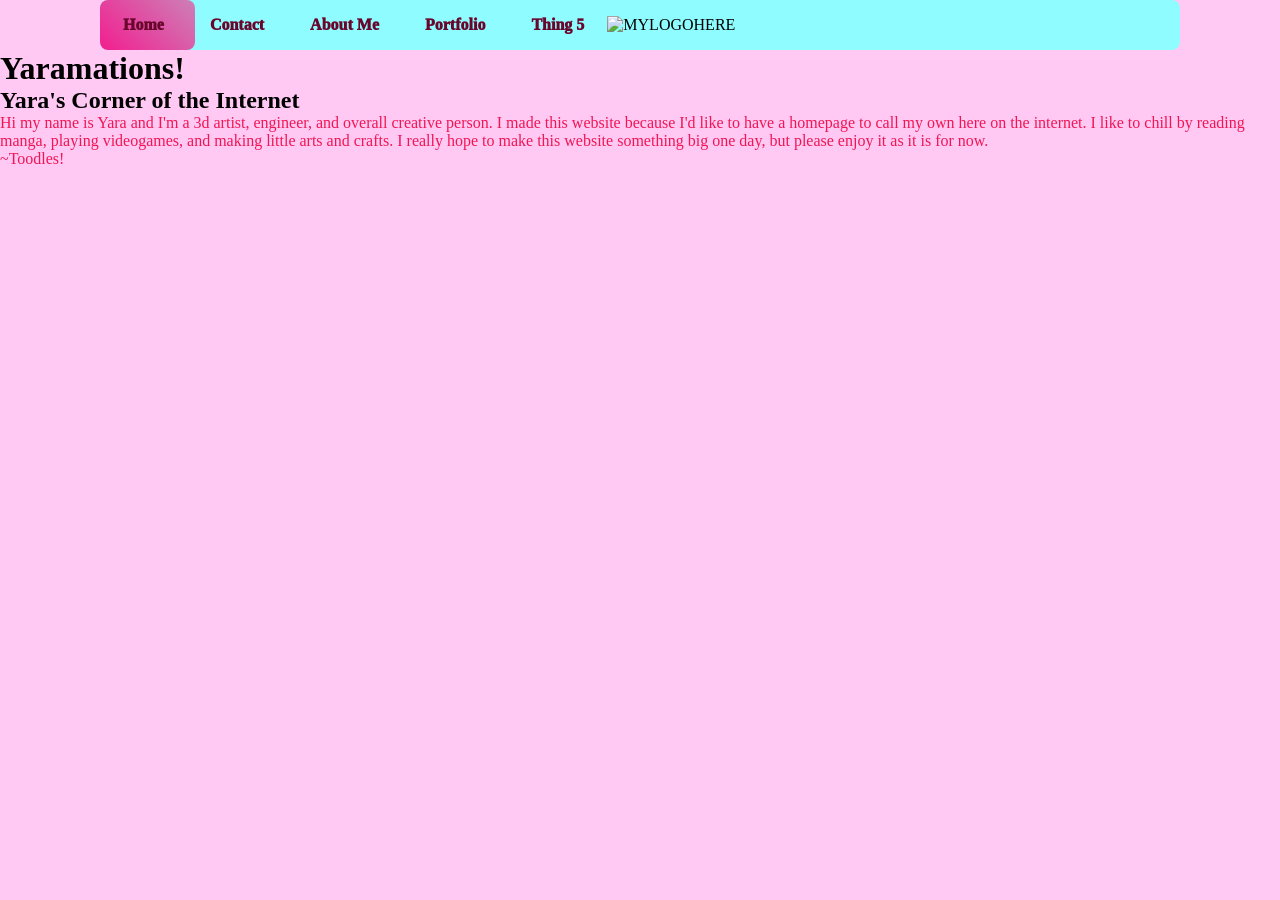
==== index.html @ 55a42063 "Integrated navigation bar with the index.html so that the main code works" ====
<!DOCTYPE html>
<html>
<head>
    <title>Yaramations!</title>
    <meta charset="UTF-8" lang="en">
    <link href="/styles.css" rel="stylesheet" type="text/css" media="all">
    <link href="/yaramations.github.io/navbar.html" rel="import" >
</head>

<body>

<iframe style="display: block; margin: auto;" allowfullscreen="false" frameBorder="0" scrolling="no" width="1080px" height="50px" src="./navbar.html"></iframe>

<h1>Yaramations!</h1>
<h2 class="magicalfont">Yara's Corner of the Internet</h2>
<p>Hi my name is Yara and I'm a 3d artist, engineer, and overall creative person.
    I made this website because I'd like to have a homepage to call my own here on the internet.
    I like to chill by reading manga, playing videogames, and making little arts and crafts.
    I really hope to make this website something big one day, but please enjoy it as it is for now.
    <br>
    ~Toodles!
</p>
</body>
</html>
---- styles.css ----
body {
  background-color: rgb(162, 239, 230);
}
p {
  color: rgb(240, 22, 84);
}

.navbar{
    font-size: 15px;
    text-align: center
}

.container {
  display: flex;
  flex-direction: column;
}

@font-face  {
    font-family: 'Starborn';
    src: url(/yaramations.github.io/fonts/starborn/Starborn.ttf);
  }

            @font-face{
                font-family: 'Starborn';
                src: url(/yaramations.github.io/fonts/starborn/Starborn.ttf);
            }
            @font-face{
                font-family: 'Papernotes';
                src: url(/yaramations.github.io/fonts/papernotes/Papernotes.otf)
            }
            @font-face{
                font-family: "SuperMagical";
                src: url(/yaramations.github.io/fonts/Super\ Magical.ttf)
            }



            *{
                padding: 0;
                margin: 0;
                box-sizing: border-box; 
            }
            body{
            background-color: rgb(255, 201, 244) ;
            background-image: url(/yaramations.github.io/Images/Backgrounds/Contactbg.webp);
            }
            .contact{
                height:-200vh;
                display: flex;
                align-items: center;
                justify-content:space-evenly;
            }
            .c-left{
                display:flex;
                flex-direction: column;
                align-items: start;
                gap: 20px;

                background-color: aliceblue;
                border-radius:20px;
                border: 40px solid aliceblue;
                font-family: Papernotes;
            }

            #contactheader {
                font-size: 50px;
                font-weight: 700;
                margin-bottom: 0px;
                color: rgb(109, 23, 39);
            }
            textarea { resize: none; }

            .btn{
                display: flex;
                justify-content: center;
                align-items: center;
                height: 10vh;
                padding: 10px 20px;
                font-family: Papernotes;
            }
            .navbar{
                padding:20px;
                text-align: center;
                background-color: rgb(24, 156, 112);
                background-image: linear-gradient(to right, rgb(0, 255, 238) , rgb(255, 145, 224));
                font-family: SuperMagical;
            }
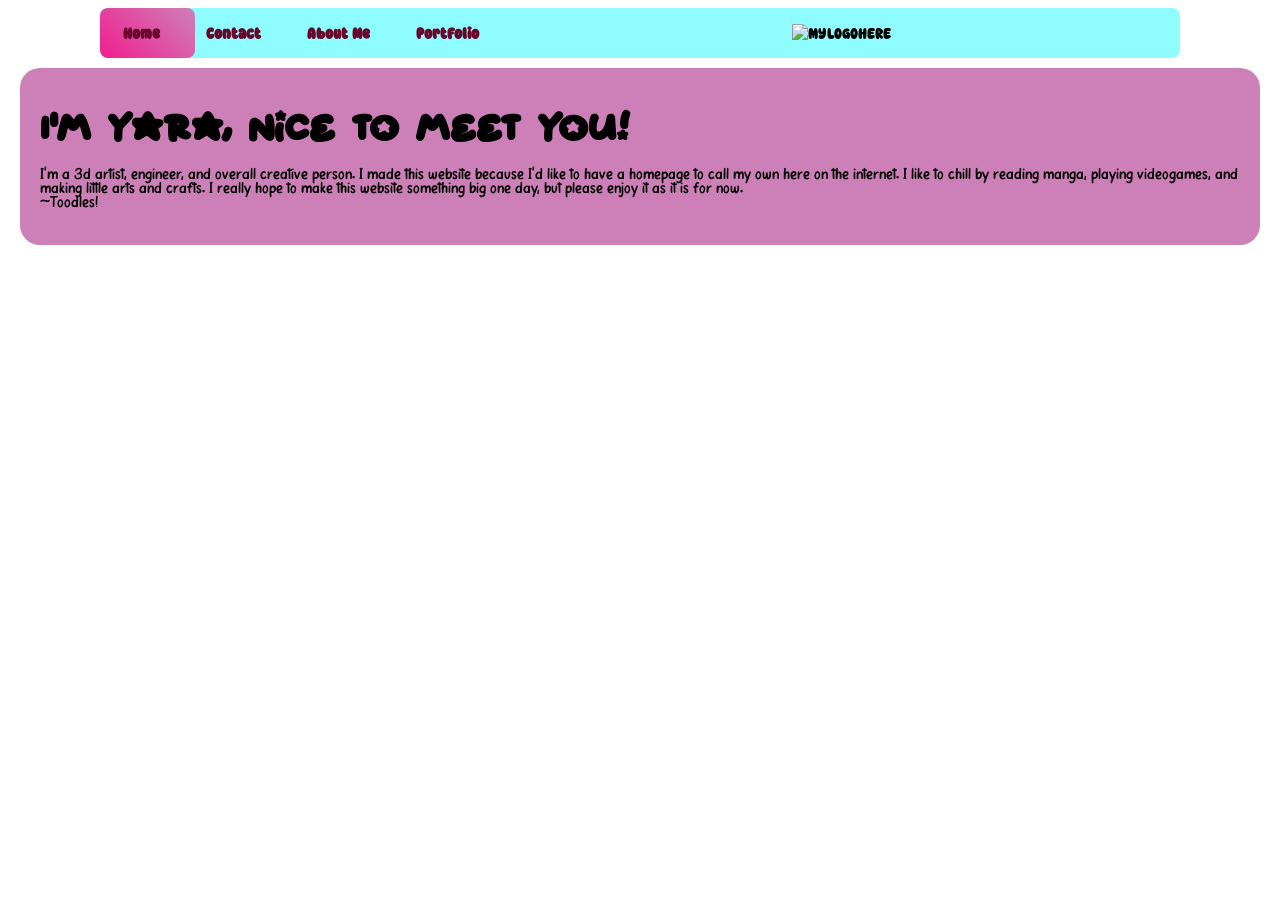
==== commit 3eb543d0: "Finished navigation bar and integrated styling" ====
--- a/index.html
+++ b/index.html
@@ -1,24 +1,37 @@
- <!DOCTYPE html>
+<!DOCTYPE html>
 <html>
 <head>
     <title>Yaramations!</title>
     <meta charset="UTF-8" lang="en">
     <link href="/styles.css" rel="stylesheet" type="text/css" media="all">
-    <link href="/yaramations.github.io/navbar.html" rel="import" >
+    <link rel="icon" type="image/x-icon" href="/Images/Favicon.png">
 </head>
 
 <body>
 
-<iframe style="display: block; margin: auto;" allowfullscreen="false" frameBorder="0" scrolling="no" width="1080px" height="50px" src="./navbar.html"></iframe>
+<div class="navigation">
+<nav>
+<a href="index.html">Home</a>
+<a href="contact.html">Contact</a> 
+<a href="aboutme.html">About Me</a>
+<a href="portfolioaccess.html"> Portfolio </a>
 
-<h1>Yaramations!</h1>
-<h2 class="magicalfont">Yara's Corner of the Internet</h2>
-<p>Hi my name is Yara and I'm a 3d artist, engineer, and overall creative person.
+<img style="display: block; margin: auto;" id="logo" src="" alt="MYLOGOHERE">
+<span></span>
+</nav>
+</div>
+
+<div id="introblock">
+<h1>I'm Yara, nice to meet you!</h1>
+<p>I'm a 3d artist, engineer, and overall creative person.
     I made this website because I'd like to have a homepage to call my own here on the internet.
     I like to chill by reading manga, playing videogames, and making little arts and crafts.
     I really hope to make this website something big one day, but please enjoy it as it is for now.
     <br>
     ~Toodles!
 </p>
+</div>
+
+
 </body>
 </html> 
--- a/styles.css
+++ b/styles.css
@@ -1,87 +1,134 @@
-body {
-  background-color: rgb(162, 239, 230);
+
+/* FOR EVERYTHING */
+p{
+    font-family: Papernotes;
 }
-p {
-  color: rgb(240, 22, 84);
+h1{
+    font-family: Starborn;
+}
+button{
+    display: flex;
+    justify-content: center;
+    align-items: center;
+    height: 10vh;
+    padding: 10px 10px;
+    background-color: #68062c;
+    color:rgb(239, 248, 254)ff;
+    font-family: Papernotes;
 }
 
-.navbar{
-    font-size: 15px;
-    text-align: center
+/* Everything here pertains to index.html*/
+#introblock {
+    max-width: 1200px;
+    margin: 10px auto;
+    padding: 20px;
+    background-color: #cd80b7;
+    border-radius: 20px;
 }
 
-.container {
-  display: flex;
-  flex-direction: column;
+/* This is code pertaining to the contact me page!*/
+.contact{
+    height:-200vh;
+    display: flex;
+    align-items: center;
+    justify-content:space-evenly;
+    }
+.c-left{
+    display:flex;
+    flex-direction: column;
+    align-items: start;
+    gap: 20px;
+
+    background-color: aliceblue;
+    border-radius:20px;
+    border: 40px solid aliceblue;
+    font-family: Papernotes;
+    }
+
+#contactheader {
+    font-size: 50px;
+    font-weight: 700;
+    margin-bottom: 0px;
+    color: rgb(109, 23, 39);
+    }
+textarea { resize: none; }
+
+/* NAVIGATION BAR STYLING! */
+    .navigation{
+        margin: 0;
+        padding: 0;
+        box-sizing: border-box;
+        font-family: SuperMagical;
+        display: flex;
+        justify-content: center;
+        align-items: center;
+        
+    }
+    nav {
+        position: relative;
+        width: 1080px;
+        height: 50px;
+        background:#8ffdff;
+        border-radius: 8px;
+        display: flex;
+        justify-content: left;
+        align-items: center;
+    }
+
+    nav a{
+        font-size: 1em;
+        font-weight: 1000;
+        color: #68062c;
+        text-decoration: none;
+        padding: 0 23px;
+        z-index: 1;
+    }
+
+    nav span {
+        position: absolute;
+        top: 0;
+        left: 0;
+        width: 95px;
+        height: 100%;
+        background: linear-gradient(45deg, #f21e8f, #cd80b7);
+        border-radius: 8px;
+        transition: 0.5s;
+    }
+    nav a:nth-child(1):hover~span{
+        left: 0;
+    }
+    nav a:nth-child(2):hover~span{
+        left:90px
+    }
+    nav a:nth-child(3):hover~span{
+        left: 190px;
+    }
+    nav a:nth-child(4):hover~span{
+        left: 300px;
+    }
+
+/*Fonts*/
+@font-face {
+    font-family: Supermagical;
+    src: url(fonts/Super\ Magical.ttf);
 }
-
-@font-face  {
-    font-family: 'Starborn';
-    src: url(/yaramations.github.io/fonts/starborn/Starborn.ttf);
-  }
-
-            @font-face{
-                font-family: 'Starborn';
-                src: url(/yaramations.github.io/fonts/starborn/Starborn.ttf);
-            }
-            @font-face{
-                font-family: 'Papernotes';
-                src: url(/yaramations.github.io/fonts/papernotes/Papernotes.otf)
-            }
-            @font-face{
-                font-family: "SuperMagical";
-                src: url(/yaramations.github.io/fonts/Super\ Magical.ttf)
-            }
-
-
-
-            *{
-                padding: 0;
-                margin: 0;
-                box-sizing: border-box; 
-            }
-            body{
-            background-color: rgb(255, 201, 244) ;
-            background-image: url(/yaramations.github.io/Images/Backgrounds/Contactbg.webp);
-            }
-            .contact{
-                height:-200vh;
-                display: flex;
-                align-items: center;
-                justify-content:space-evenly;
-            }
-            .c-left{
-                display:flex;
-                flex-direction: column;
-                align-items: start;
-                gap: 20px;
-
-                background-color: aliceblue;
-                border-radius:20px;
-                border: 40px solid aliceblue;
-                font-family: Papernotes;
-            }
-
-            #contactheader {
-                font-size: 50px;
-                font-weight: 700;
-                margin-bottom: 0px;
-                color: rgb(109, 23, 39);
-            }
-            textarea { resize: none; }
-
-            .btn{
-                display: flex;
-                justify-content: center;
-                align-items: center;
-                height: 10vh;
-                padding: 10px 20px;
-                font-family: Papernotes;
-            }
-            .navbar{
-                padding:20px;
-                text-align: center;
-                background-color: rgb(24, 156, 112);
-                background-image: linear-gradient(to right, rgb(0, 255, 238) , rgb(255, 145, 224));
-                font-family: SuperMagical;
-            }+@font-face {
+    font-family: Icecream;
+    src: url(fonts/Ice\ Cream.otf);
+}
+@font-face {
+    font-family: Love;
+    src: url(fonts/Love.ttf);
+}
+@font-face {
+    font-family: Miracledays;
+    src: url(fonts/miracle_days/Miracle\ Days.otf);
+}
+@font-face{
+    font-family: Papernotes;
+    src: url(fonts/papernotes/Papernotes.otf);
+}
+@font-face {
+    font-family: Starborn;
+    src: url(fonts/starborn/Starborn.otf);
+}
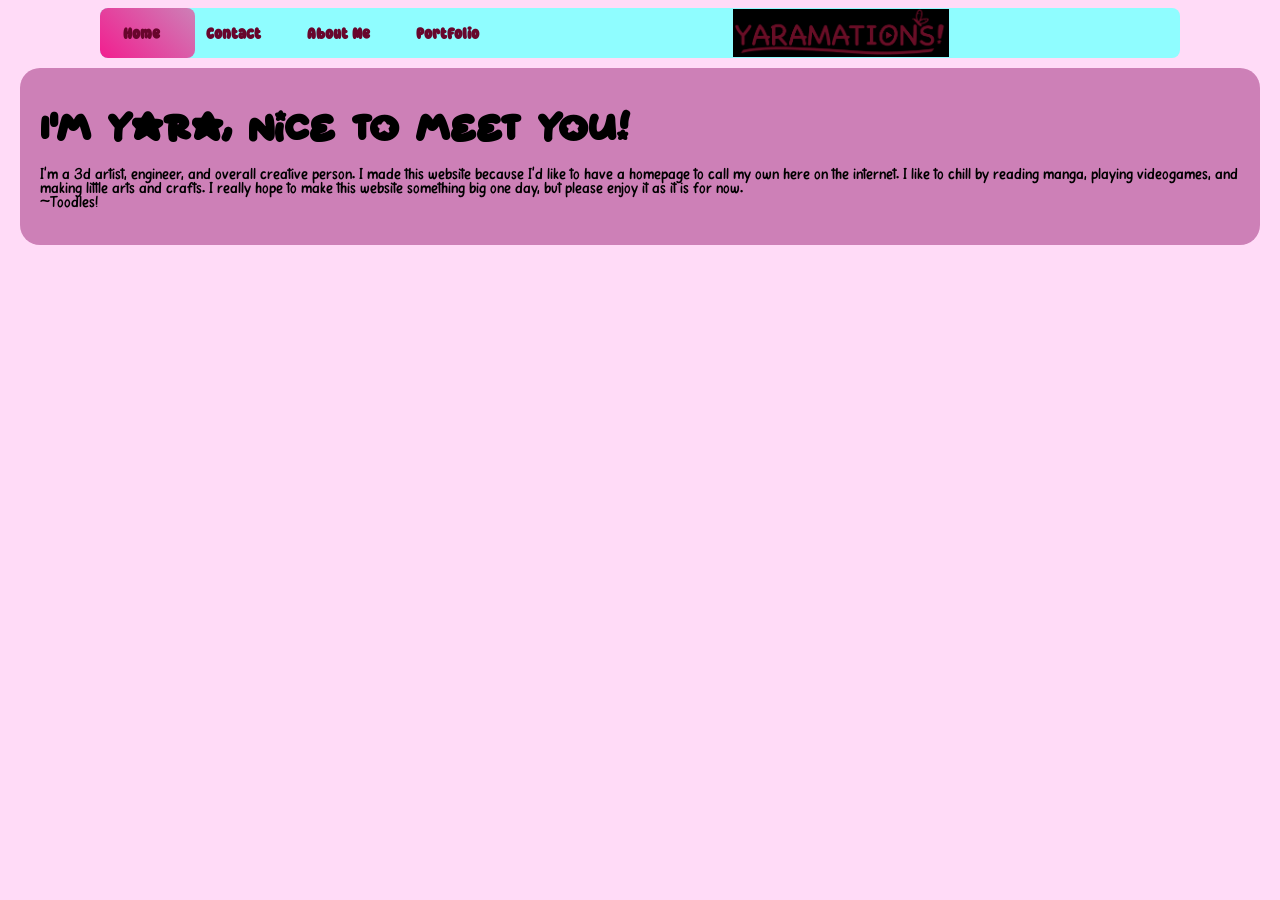
==== commit 184d16d5: "Added images" ====
--- a/index.html
+++ b/index.html
@@ -15,8 +15,8 @@
 <a href="contact.html">Contact</a> 
 <a href="aboutme.html">About Me</a>
 <a href="portfolioaccess.html"> Portfolio </a>
+<img id="navlogo" style="display: block; margin: auto;" id="logo" src="Images/Navbarlogo.png" alt="MYLOGOHERE">
 
-<img style="display: block; margin: auto;" id="logo" src="" alt="MYLOGOHERE">
 <span></span>
 </nav>
 </div>
--- a/styles.css
+++ b/styles.css
@@ -13,8 +13,13 @@
     height: 10vh;
     padding: 10px 10px;
     background-color: #68062c;
-    color:rgb(239, 248, 254)ff;
+    color:rgb(239, 248, 254);
     font-family: Papernotes;
+}
+
+body {
+    background-image:;
+    background:#ffdbf7;
 }
 
 /* Everything here pertains to index.html*/
@@ -31,8 +36,8 @@
     height:-200vh;
     display: flex;
     align-items: center;
-    justify-content:space-evenly;
-    }
+    justify-content:center;
+}
 .c-left{
     display:flex;
     flex-direction: column;
@@ -45,6 +50,15 @@
     font-family: Papernotes;
     }
 
+.c-right{
+    width: 500px;
+}
+
+#Onphone{
+    width: 100%;
+    scale: auto;
+}
+
 #contactheader {
     font-size: 50px;
     font-weight: 700;
@@ -52,6 +66,17 @@
     color: rgb(109, 23, 39);
     }
 textarea { resize: none; }
+
+.btn:link {
+  color: rgb(255, 255, 255);
+  background-color: transparent;
+  text-decoration: none;
+}
+.btn:visited {
+  color: rgb(155, 220, 251);
+  background-color: transparent;
+  text-decoration: none;
+}
 
 /* NAVIGATION BAR STYLING! */
     .navigation{
@@ -107,6 +132,11 @@
         left: 300px;
     }
 
+    #navlogo{
+        width: 20%;
+        height: auto;
+    }
+
 /*Fonts*/
 @font-face {
     font-family: Supermagical;
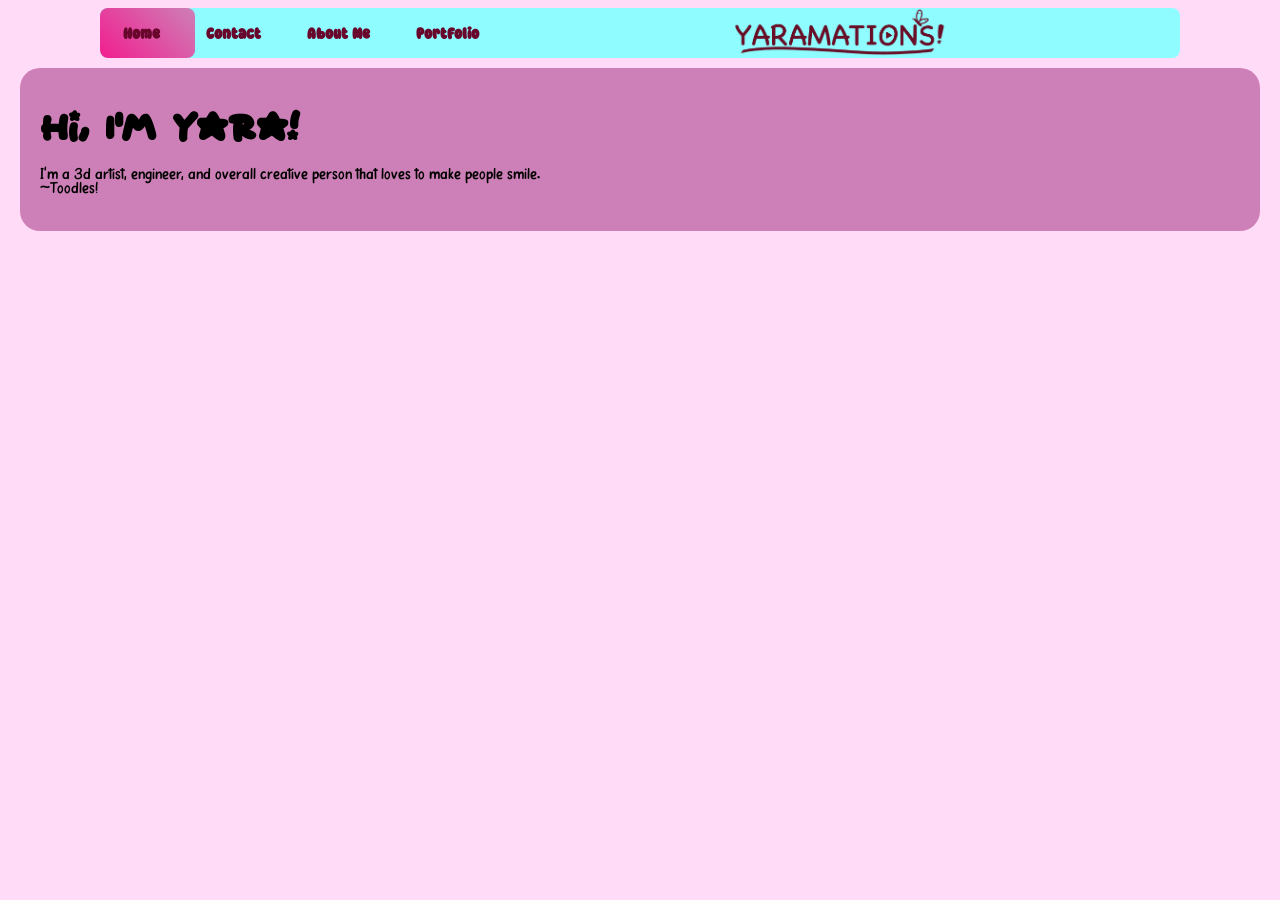
==== commit ee11074d: "Finished linkpage" ====
--- a/index.html
+++ b/index.html
@@ -22,11 +22,8 @@
 </div>
 
 <div id="introblock">
-<h1>I'm Yara, nice to meet you!</h1>
-<p>I'm a 3d artist, engineer, and overall creative person.
-    I made this website because I'd like to have a homepage to call my own here on the internet.
-    I like to chill by reading manga, playing videogames, and making little arts and crafts.
-    I really hope to make this website something big one day, but please enjoy it as it is for now.
+<h1>Hi, I'm Yara!</h1>
+<p>I'm a 3d artist, engineer, and overall creative person that loves to make people smile. 
     <br>
     ~Toodles!
 </p>
--- a/styles.css
+++ b/styles.css
@@ -12,7 +12,7 @@
     align-items: center;
     height: 10vh;
     padding: 10px 10px;
-    background-color: #68062c;
+    background-color: #962953;
     color:rgb(239, 248, 254);
     font-family: Papernotes;
 }
@@ -51,32 +51,22 @@
     }
 
 .c-right{
-    width: 500px;
+    width: 600px;
 }
 
 #Onphone{
-    width: 100%;
     scale: auto;
+    width:450px;
+    height: auto;
 }
 
 #contactheader {
     font-size: 50px;
     font-weight: 700;
     margin-bottom: 0px;
-    color: rgb(109, 23, 39);
+    color: #962953;
     }
 textarea { resize: none; }
-
-.btn:link {
-  color: rgb(255, 255, 255);
-  background-color: transparent;
-  text-decoration: none;
-}
-.btn:visited {
-  color: rgb(155, 220, 251);
-  background-color: transparent;
-  text-decoration: none;
-}
 
 /* NAVIGATION BAR STYLING! */
     .navigation{
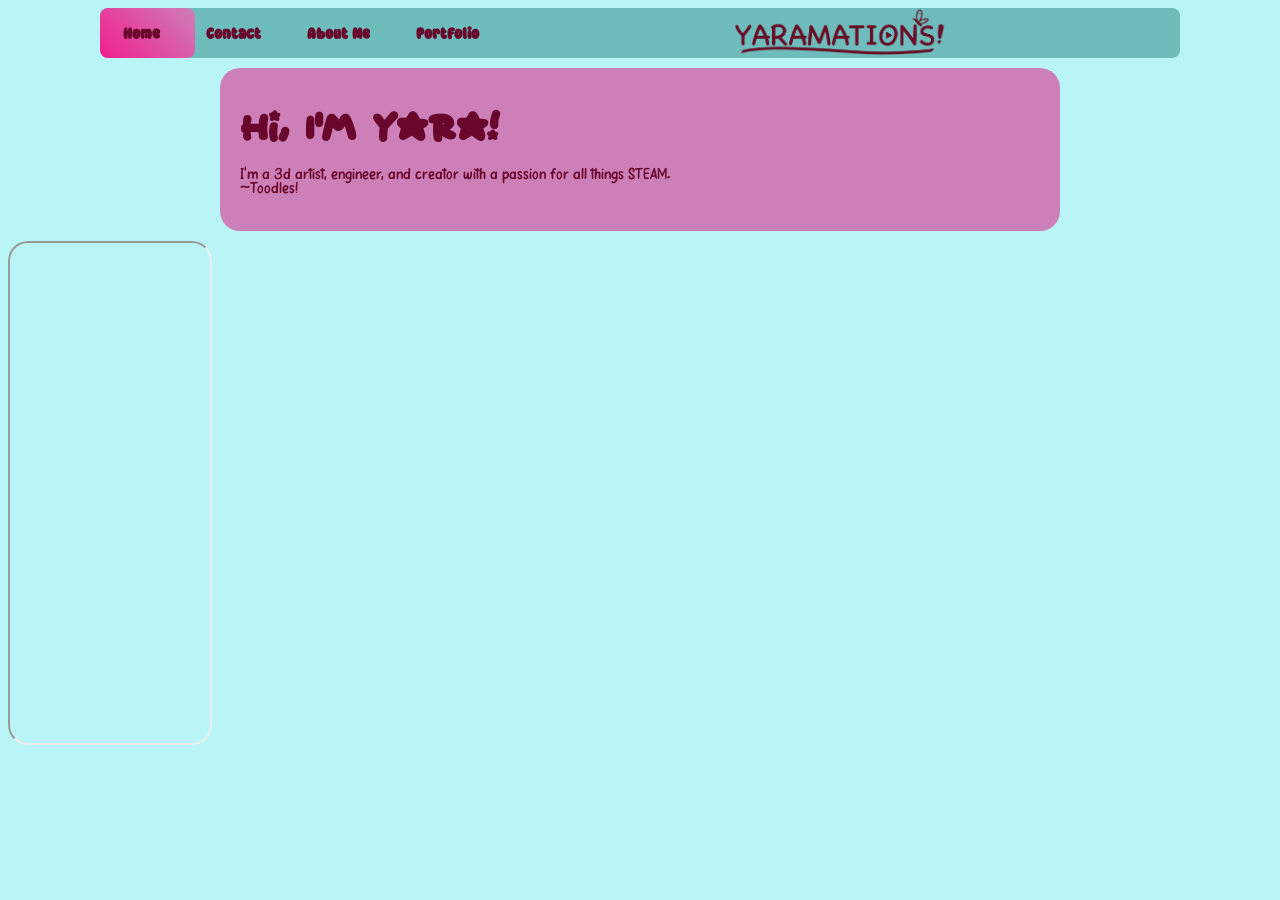
==== commit 83bacc8c: "Finished portfolio page" ====
--- a/index.html
+++ b/index.html
@@ -23,12 +23,14 @@
 
 <div id="introblock">
 <h1>Hi, I'm Yara!</h1>
-<p>I'm a 3d artist, engineer, and overall creative person that loves to make people smile. 
+<p>I'm a 3d artist, engineer, and creator with a passion for all things STEAM. 
     <br>
     ~Toodles!
 </p>
 </div>
 
+<iframe src="https://www.linkedin.com/in/yara-shomali-16b760290/" title="my linkedin"></iframe>
+
 
 </body>
 </html> 
--- a/styles.css
+++ b/styles.css
@@ -2,9 +2,11 @@
 /* FOR EVERYTHING */
 p{
     font-family: Papernotes;
+    color: #68062c;
 }
 h1{
     font-family: Starborn;
+    color: #68062c;
 }
 button{
     display: flex;
@@ -18,8 +20,13 @@
 }
 
 body {
-    background-image:;
-    background:#ffdbf7;
+    background:#b9f5f6;
+}
+
+iframe{
+    width: 200px;
+    height: 500px;
+    border-radius: 20px;
 }
 
 /* Everything here pertains to index.html*/
@@ -29,6 +36,8 @@
     padding: 20px;
     background-color: #cd80b7;
     border-radius: 20px;
+    min-width: fit-content;
+    max-width: 800px;
 }
 
 /* This is code pertaining to the contact me page!*/
@@ -44,9 +53,9 @@
     align-items: start;
     gap: 20px;
 
-    background-color: aliceblue;
+    background-color: #cd80b7;
     border-radius:20px;
-    border: 40px solid aliceblue;
+    border: 40px solid #cd80b7;
     font-family: Papernotes;
     }
 
@@ -67,6 +76,124 @@
     color: #962953;
     }
 textarea { resize: none; }
+
+/* About Me Page! */
+#aboutmeheader{
+    font-family: Starborn;
+    text-align: center;
+    color:#68062c;
+}
+
+.titlecard {
+  display: flex;
+  align-items: center;
+  justify-content: center;
+  flex-direction:row;
+  padding: 10px;
+  background-color:#cd80b7;
+  border-radius: 20px;
+  margin-bottom: 1rem;
+  max-width: 860px;
+  min-width: fit-content;
+
+  margin: 0 auto;
+  margin-bottom: 10px;
+}
+
+.titlecard img{
+    width: 200px;
+    height: auto;
+    border-radius: 20px;
+}
+
+.titlecard p {
+    margin-left: 1rem;
+    color:#68062c;
+    text-align: left;
+}
+
+#centeralign{
+    display: flex;
+    justify-items: center;
+
+}
+
+.faq-icons{
+    margin: 0 auto;
+    background:#cd80b7;
+    padding: 40px;
+    border-radius: 20px;
+    color: aqua;
+    min-width: 800px;
+    max-width: 800px;
+    
+    display: table-cell;
+    vertical-align: middle
+
+}
+
+.faq-icons h2{
+    text-align: center;
+    margin-bottom: 25px;
+    color:#68062c;
+    font-family: Supermagical;
+}
+
+details{
+    background: rgba(255,255,255, 0.05);
+    border-radius: 20px;
+    margin: 15px;
+    padding: 15px 20px;
+    border-left: 5px solid #68062c;
+}
+
+summary{
+    font-weight: 600;
+    cursor: pointer;
+    font-family: Love;
+}
+
+/*Portfolio Gallery*/
+
+.galleryhead{
+    font-family: Love;
+    text-align: center;
+    color:#68062c;
+}
+
+#mywork{
+    text-align: center;
+}
+
+.gallerymaster{
+    display: flex;
+    flex-direction: row;
+}
+
+.gallery{
+    display: inline-block;
+    margin: 15px;
+    max-width: fit-content;
+}
+.gallery .description{
+    padding: 10px;
+    text-align: center;
+}
+.galler:hover{
+    border: 1px solid hsl(0, 0%, 20%);
+}
+.gallery img{
+    width: 50%;
+    height: auto;
+    display: block;
+    margin: auto;
+
+}
+
+#gallery2{
+    width: 200%;
+    height: auto;
+}
 
 /* NAVIGATION BAR STYLING! */
     .navigation{
@@ -83,7 +210,7 @@
         position: relative;
         width: 1080px;
         height: 50px;
-        background:#8ffdff;
+        background:#6fbcbd;
         border-radius: 8px;
         display: flex;
         justify-content: left;
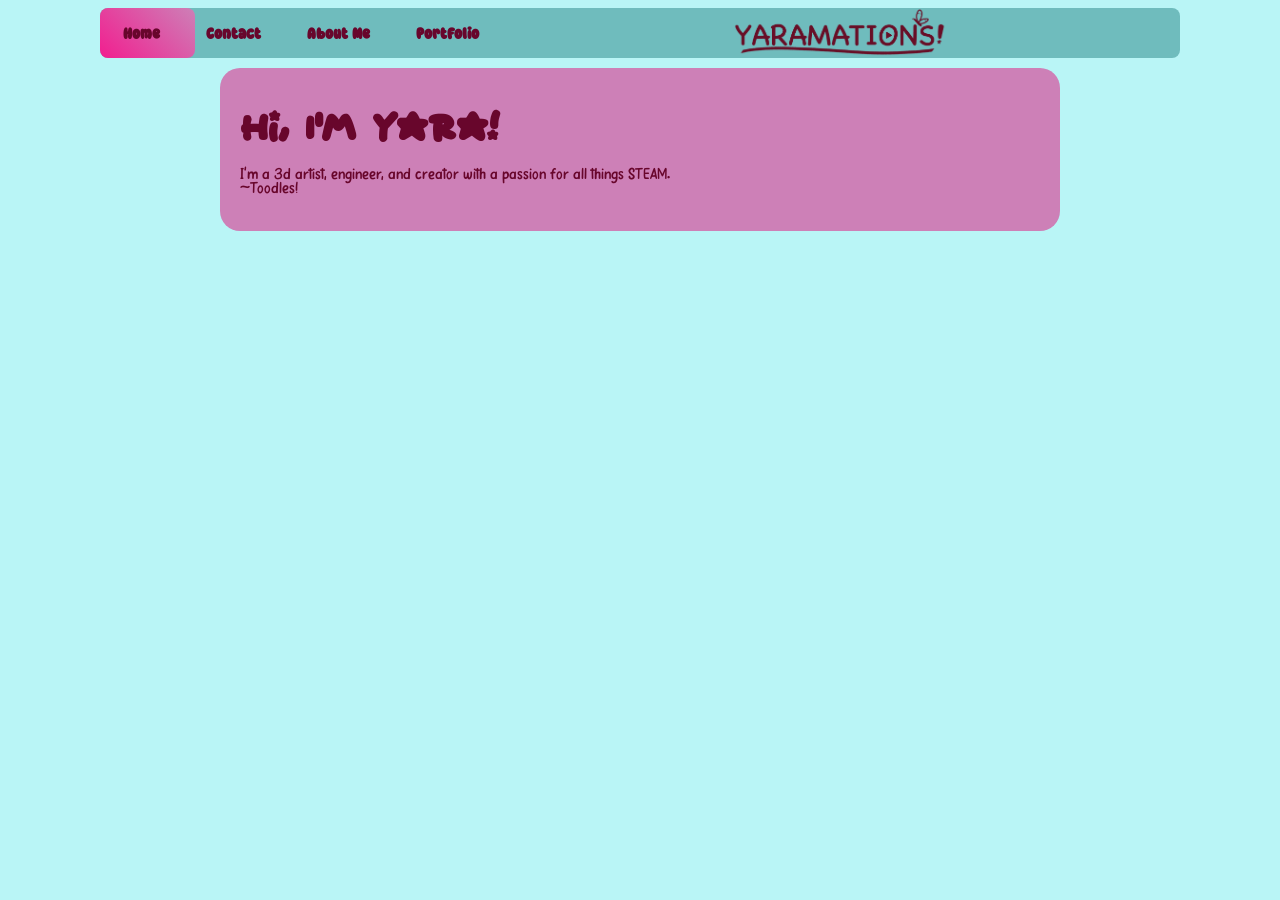
==== commit c79cff8a: "Fixed border issues" ====
--- a/index.html
+++ b/index.html
@@ -29,8 +29,6 @@
 </p>
 </div>
 
-<iframe src="https://www.linkedin.com/in/yara-shomali-16b760290/" title="my linkedin"></iframe>
-
 
 </body>
 </html> 
--- a/styles.css
+++ b/styles.css
@@ -31,7 +31,6 @@
 
 /* Everything here pertains to index.html*/
 #introblock {
-    max-width: 1200px;
     margin: 10px auto;
     padding: 20px;
     background-color: #cd80b7;
@@ -94,7 +93,6 @@
   border-radius: 20px;
   margin-bottom: 1rem;
   max-width: 860px;
-  min-width: fit-content;
 
   margin: 0 auto;
   margin-bottom: 10px;
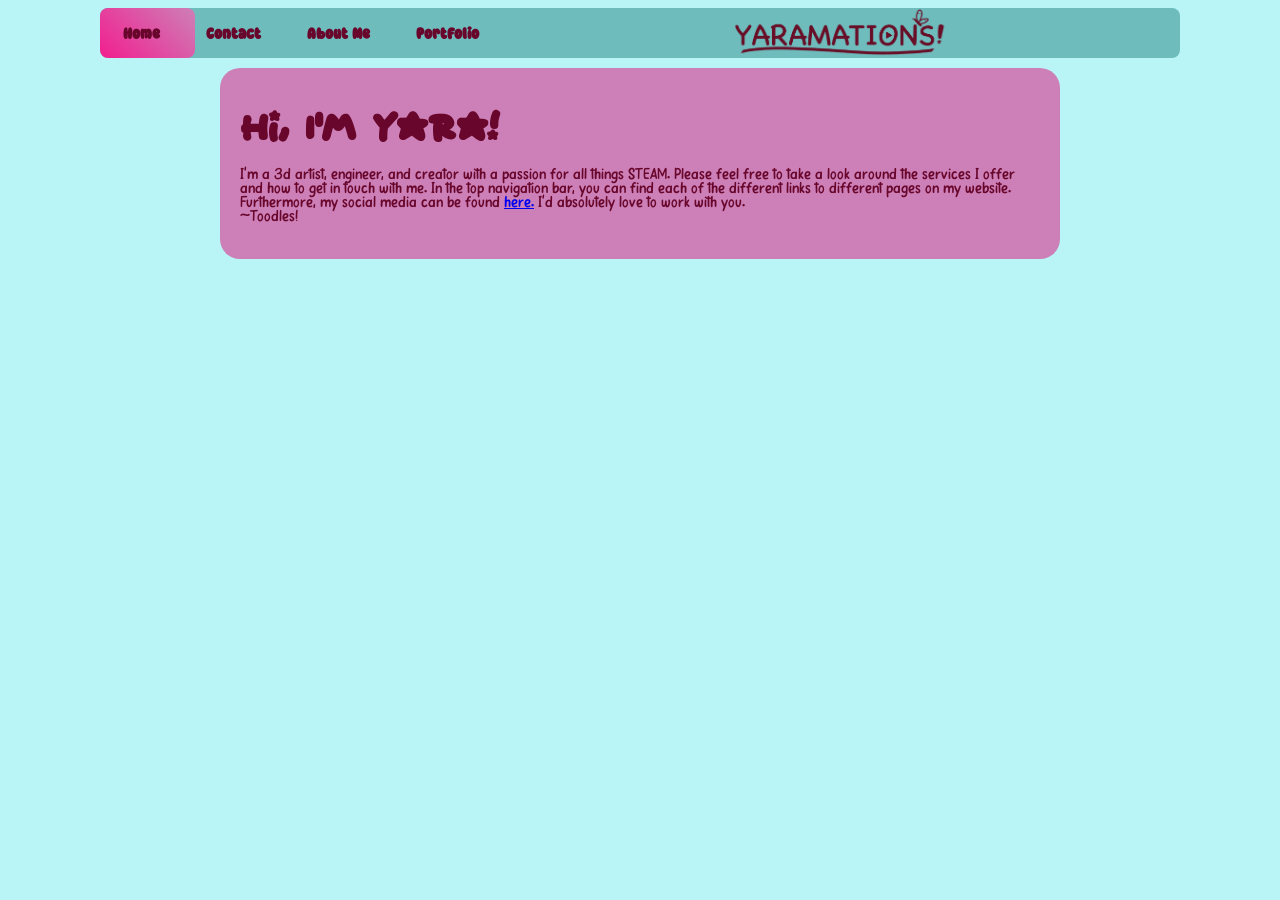
==== commit 237a6f08: "Wrote an intro" ====
--- a/index.html
+++ b/index.html
@@ -23,7 +23,11 @@
 
 <div id="introblock">
 <h1>Hi, I'm Yara!</h1>
-<p>I'm a 3d artist, engineer, and creator with a passion for all things STEAM. 
+<p>I'm a 3d artist, engineer, and creator with a passion for all things STEAM.
+    Please feel free to take a look around the services I offer and how to get in touch with me.
+    In the top navigation bar, you can find each of the different links to different pages on my website.
+    Furthermore, my social media can be found <a href="https://yaramations.github.io/linkpage.html">here.</a>
+    I'd absolutely love to work with you.
     <br>
     ~Toodles!
 </p>
--- a/styles.css
+++ b/styles.css
@@ -35,7 +35,6 @@
     padding: 20px;
     background-color: #cd80b7;
     border-radius: 20px;
-    min-width: fit-content;
     max-width: 800px;
 }
 
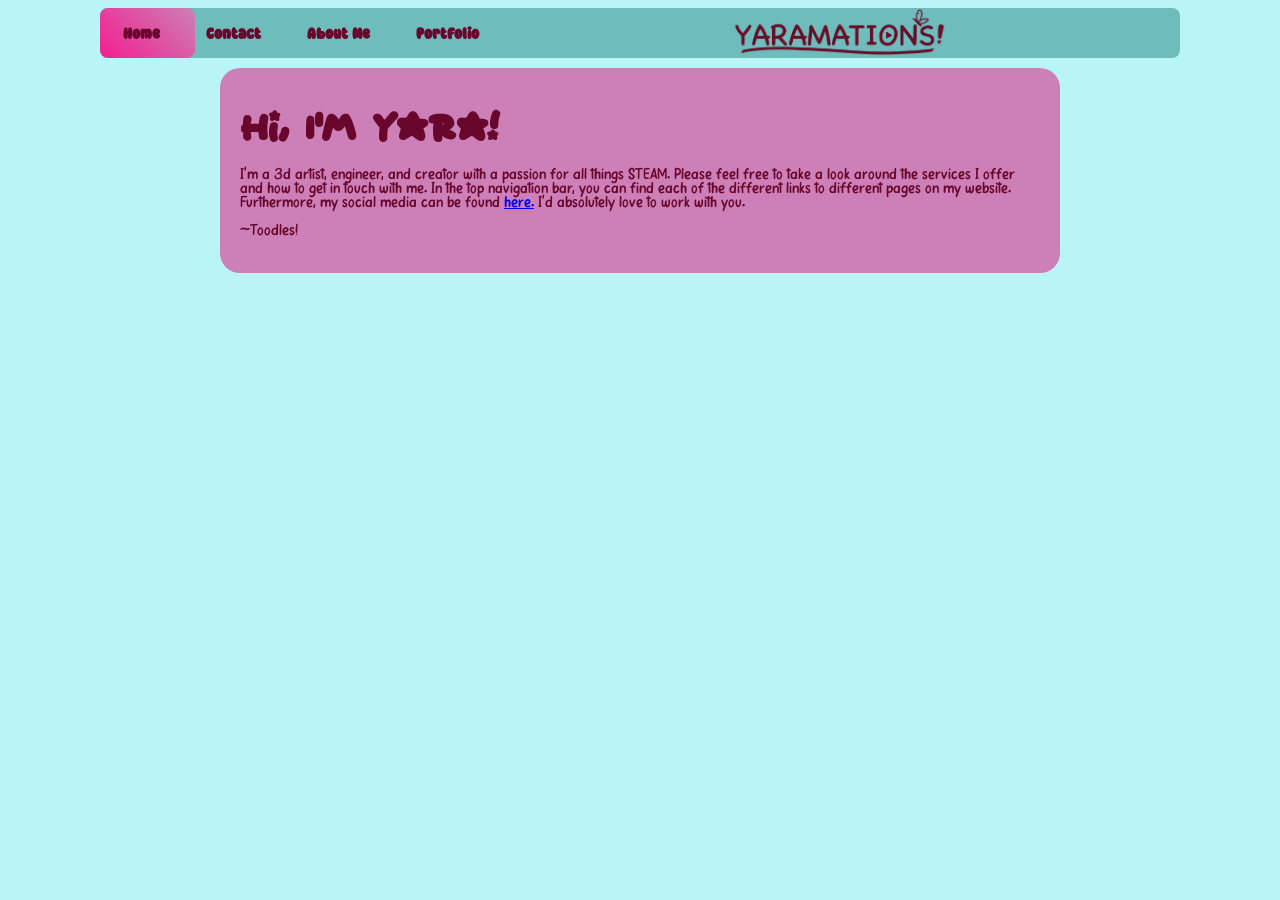
==== commit 23a05f24: "Final commit before hack club shipment" ====
--- a/index.html
+++ b/index.html
@@ -29,6 +29,7 @@
     Furthermore, my social media can be found <a href="https://yaramations.github.io/linkpage.html">here.</a>
     I'd absolutely love to work with you.
     <br>
+    <br>
     ~Toodles!
 </p>
 </div>
